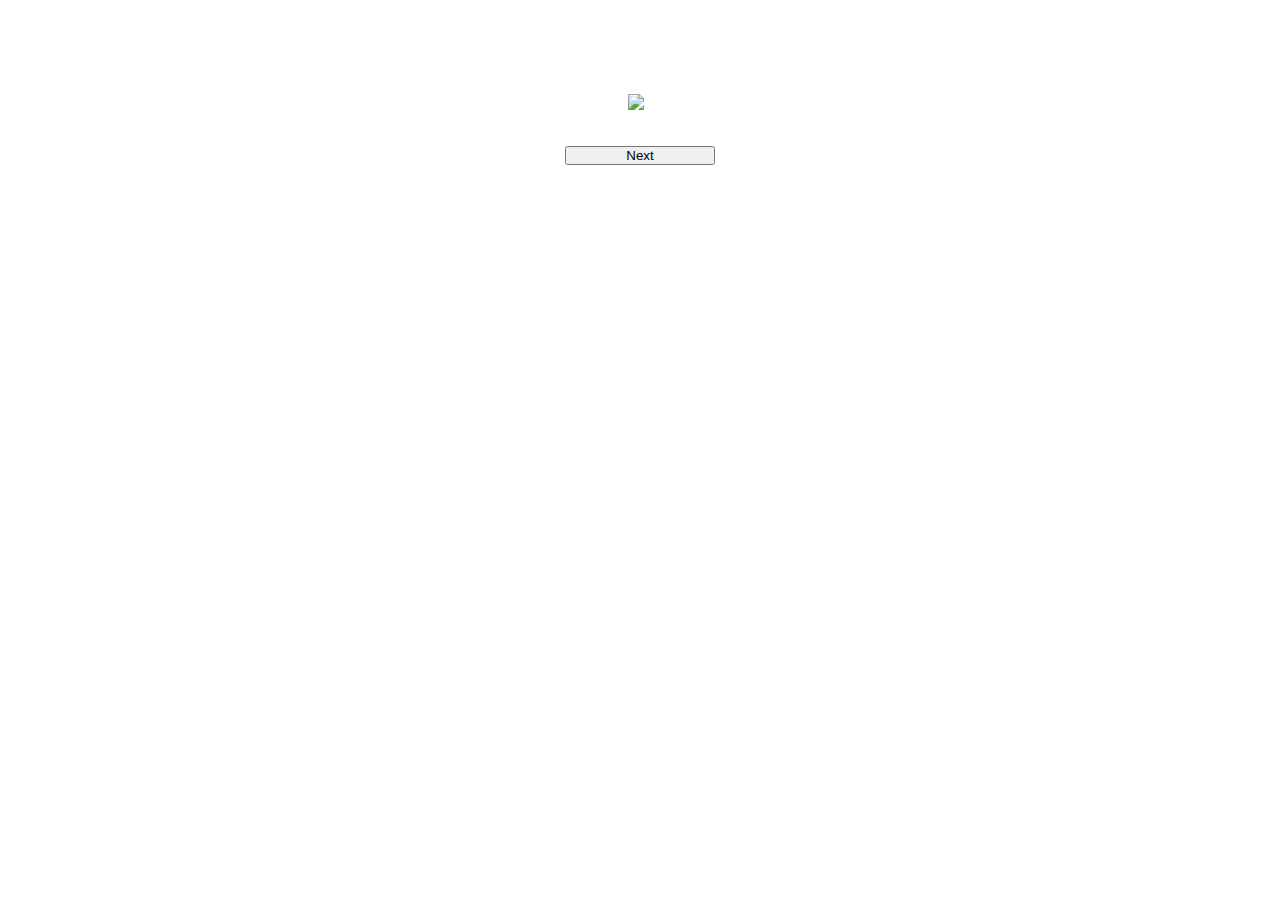
==== feedbackForm.html @ 3efe4058 "added results page" ====
<!DOCTYPE html>
<html lang = "en">
    <head>
        <meta charset="utf-8">
        <meta name="viewport" content="width=device-width">
        <title>Game Of Thrones Quiz App</title>
        <meta name="description" content="Test your game of thrones knowledge">
        <link href="feedback.css" rel="stylesheet" type="text/css"/>
        <link href="https://fonts.googleapis.com/css?family=Grenze&display=swap" rel="stylesheet">
        <script type ="text/javascript" src="https://code.jquery.com/jquery-3.2.1.min.js"></script>
        <script type ="text/javascript" src="index.js"></script>
    </head>
    <body>
        <header role="banner">
            <div class="knowledge">
                <ul>
                    <li>Question: <span class="questionNumber">0</span>/10</li>
                    <li>Score: <span class="score">0</span></li>
                </ul>
            </div>
        </header>
        <main role="main" class="main js-main">
            <section class="feedback js-feedback">
                <img src="https://images.ontheedgebrands.com/images/D45-JL2010.jpg" alt="...">
                <p>You got it correct!</p>
                <button class="nextButton" type="button">Next</button>
            </section>
        </main>
    </body>
    </html>
---- feedback.css ----
* {
    box-sizing: border-box;
    margin: 0;
    padding: 0;
}

html, body {
    height: 100%;
}

body {
    font-family: 'Grenze', serif;
    background-color: white;
    background: url('http://freebeacon.com/wp-content/uploads/2015/02/throne-2.jpg') no-repeat fixed;
    background-size: cover;
}

header {
    display: flex;
    width: 100%;
    color: white;
    font-size: 22px;
}

.main {
    display: block;
    color: white;
    margin-bottom: 
}

.feedback {
    margin: 0 auto;
    width: 80%;
    text-align: center;
    padding-top: 30px;
}

.feedback img {
    width: 150px;
    height: 150px;
}

.nextButton {
    width: 150px;
}
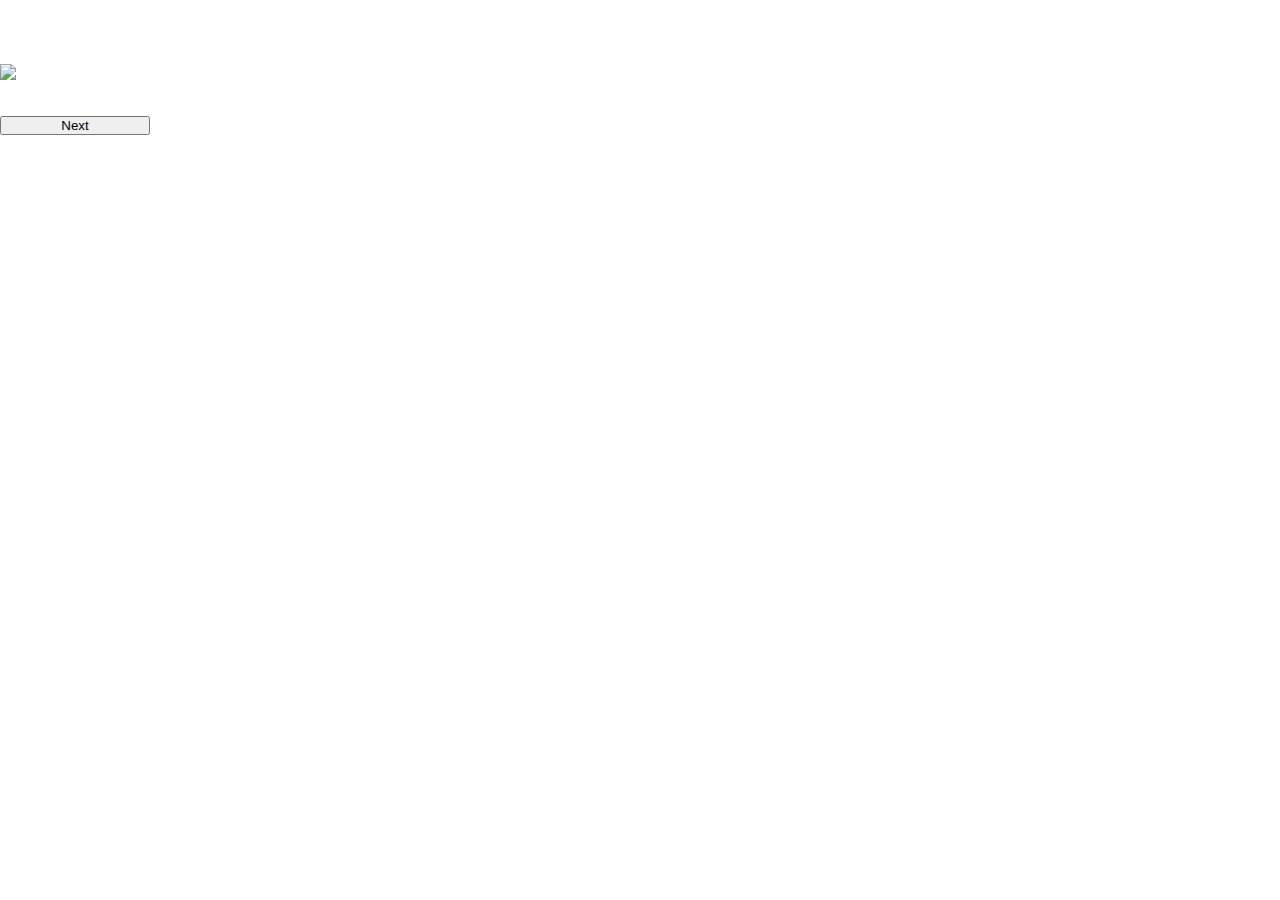
==== commit 7050a81b: "finished mobile version of quiz" ====
--- a/feedbackForm.html
+++ b/feedbackForm.html
@@ -20,7 +20,7 @@
             </div>
         </header>
         <main role="main" class="main js-main">
-            <section class="feedback js-feedback">
+            <section class="feedback-page">
                 <img src="https://images.ontheedgebrands.com/images/D45-JL2010.jpg" alt="...">
                 <p>You got it correct!</p>
                 <button class="nextButton" type="button">Next</button>
